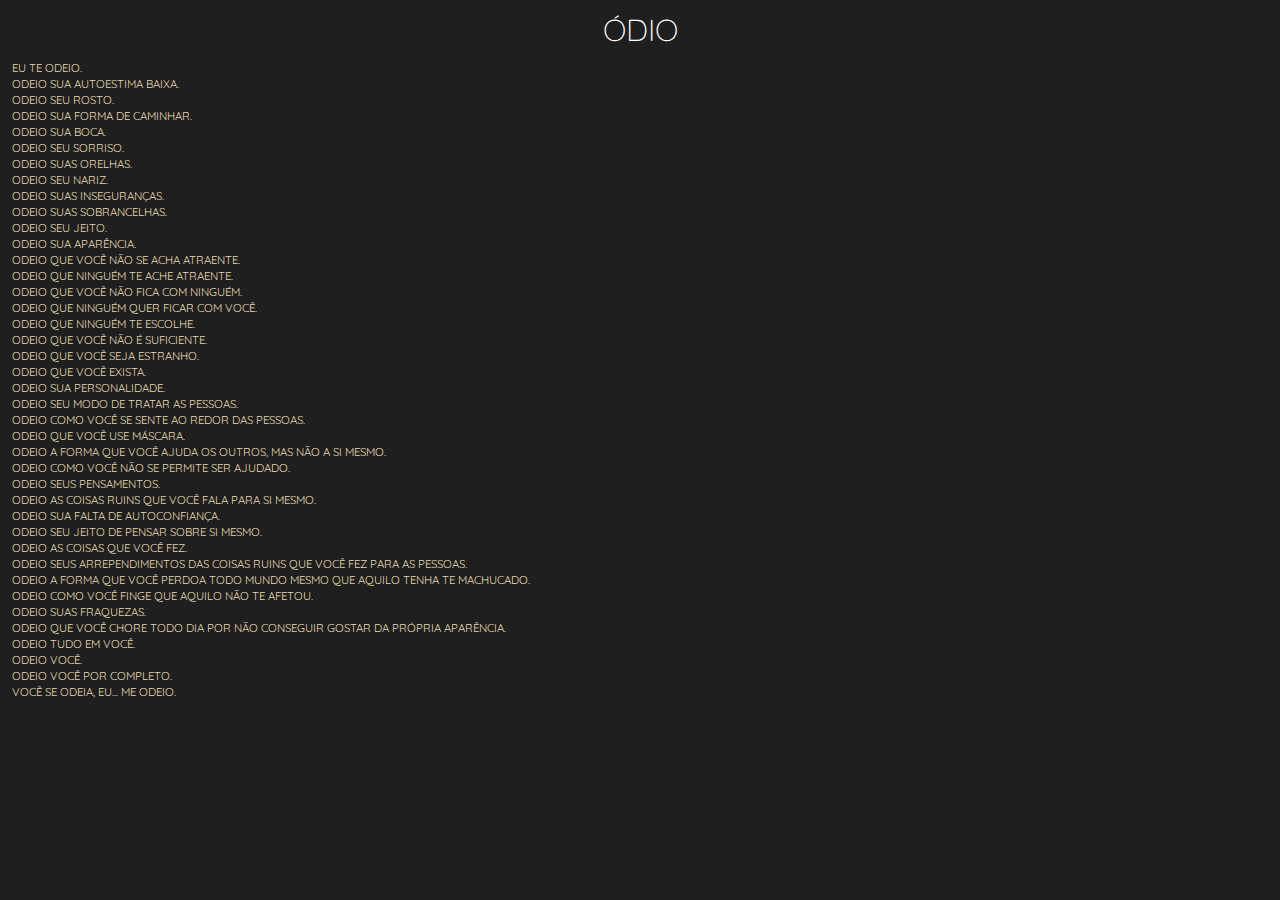
==== hate.html @ 447f6ee5 "Add files via upload" ====
<!DOCTYPE html>
<html>
<head>
  <meta charset="UTF-8">
  <meta name="viewport" content="width=device-width, initial-scale=1">
  <link rel="stylesheet" href="hate.css">
  <title>Ódio</title>
</head>
<script src="./main.js"></script>
<body>
  <div id="main">
    <div id="title">
      <span>Ódio</span>
    </div>
    <div id="text">
      <p>
        Eu te odeio. <br>
        Odeio sua autoestima baixa. <br>
        Odeio seu rosto. <br>
        Odeio sua forma de caminhar. <br>
        Odeio sua boca. <br>
        Odeio seu sorriso. <br>
        Odeio suas orelhas. <br>
        Odeio seu nariz. <br>
        Odeio suas inseguranças. <br>
        Odeio suas sobrancelhas. <br>
        Odeio seu jeito. <br>
        Odeio sua aparência. <br>
        Odeio que você não se acha atraente. <br>
        Odeio que ninguém te ache atraente. <br>
        Odeio que você não fica com ninguém. <br>
        Odeio que ninguém quer ficar com você. <br>
        Odeio que ninguém te escolhe. <br>
        Odeio que você não é suficiente. <br>
        Odeio que você seja estranho. <br>
        Odeio que você exista. <br>
        Odeio sua personalidade. <br>
        Odeio seu modo de tratar as pessoas. <br>
        Odeio como você se sente ao redor das pessoas. <br>
        Odeio que você use máscara. <br>
        Odeio a forma que você ajuda os outros, mas não a si mesmo. <br>
        Odeio como você não se permite ser ajudado. <br>
        Odeio seus pensamentos. <br>
        Odeio as coisas ruins que você fala para si mesmo. <br>
        Odeio sua falta de autoconfiança. <br>
        Odeio seu jeito de pensar sobre si mesmo. <br>
        Odeio as coisas que você fez. <br>
        Odeio seus arrependimentos das coisas ruins que você fez para as pessoas. <br>
        Odeio a forma que você perdoa todo mundo mesmo que aquilo tenha te machucado. <br>
        Odeio como você finge que aquilo não te afetou. <br>
        Odeio suas fraquezas. <br>
        Odeio que você chore todo dia por não conseguir gostar da própria aparência. <br>
        Odeio tudo em você. <br>
        Odeio você. <br>
        Odeio você por completo. <br>
        Você se odeia, eu... me odeio.
      </p>
    </div>
  </div>
</body>
</html>
---- hate.css ----
@import url(https://fonts.googleapis.com/css?family=Quicksand:400,300,700);
html {
    box-sizing: border-box;
}

body {
    width: 100%;
    margin: 0 auto;
    background-color: rgb(31, 31, 31);
    overflow: hidden;
}

#main {
    position: absolute;
    width: 100%;
    height: 100%;
    top: 50%;
    left: 50%;
    margin: 0 auto;
    transform: translate(-50%, -50%);
}

#title {
  text-align: center;
}

span {
  text-transform: uppercase;
  color: white;
  font-family: "Quicksand", sans-serif;
  font-size: 1.9rem;
  line-height: 60px;
  font-weight: 1;
  text-decoration: none;
}

#text {
  padding-left: 12px;
  position: absolute;
}
p {
  color: #e6dbae;
  font-family: "Quicksand", sans-serif;
  font-size: 0.71rem;
  margin: 0 auto;
  padding: 0;
  text-transform: uppercase;
  line-height: 16px;
}
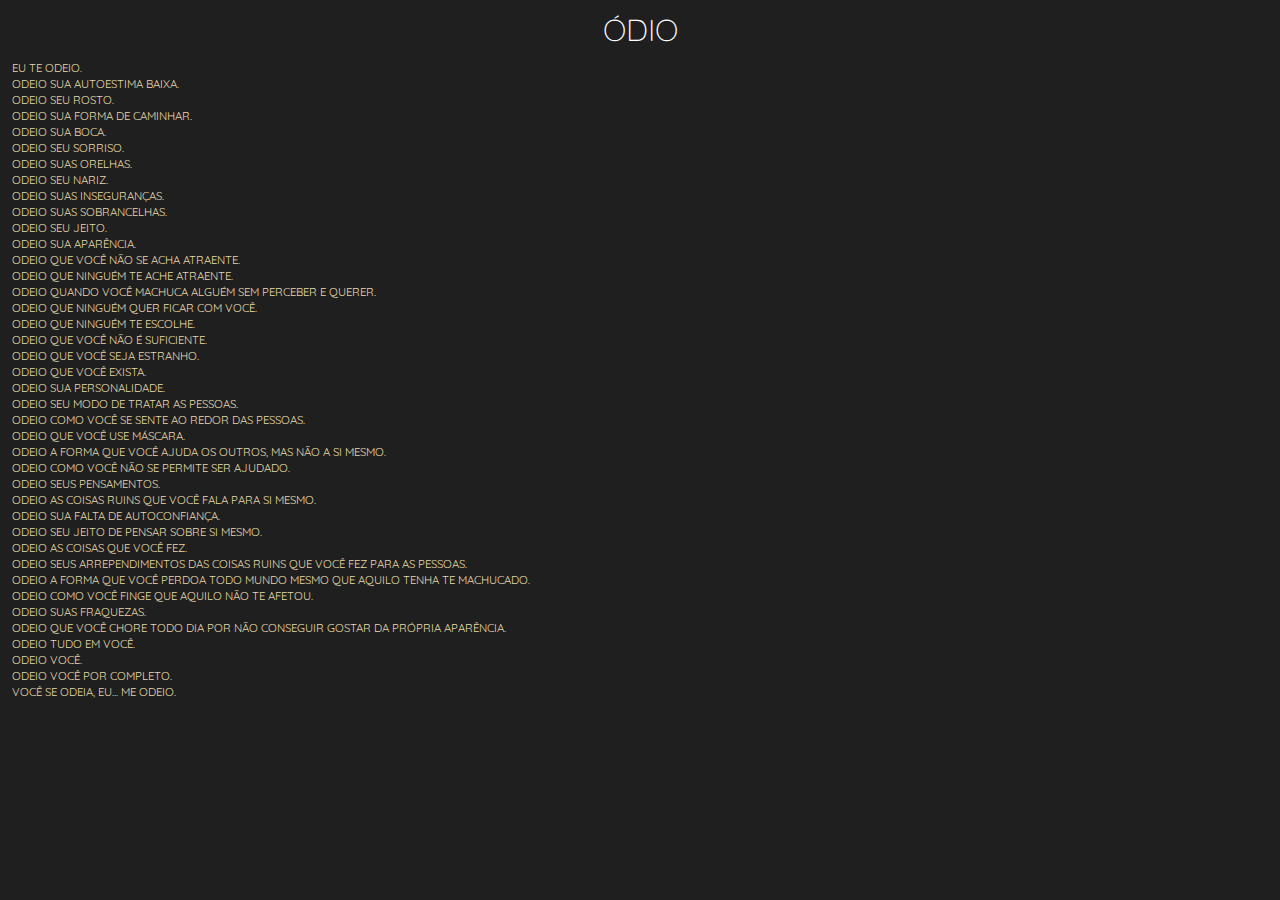
==== commit f2a89193: "Update hate.html" ====
--- a/hate.html
+++ b/hate.html
@@ -28,7 +28,7 @@
         Odeio sua aparência. <br>
         Odeio que você não se acha atraente. <br>
         Odeio que ninguém te ache atraente. <br>
-        Odeio que você não fica com ninguém. <br>
+        Odeio quando você machuca alguém sem perceber e querer. <br>
         Odeio que ninguém quer ficar com você. <br>
         Odeio que ninguém te escolhe. <br>
         Odeio que você não é suficiente. <br>
@@ -58,4 +58,4 @@
     </div>
   </div>
 </body>
-</html>+</html>
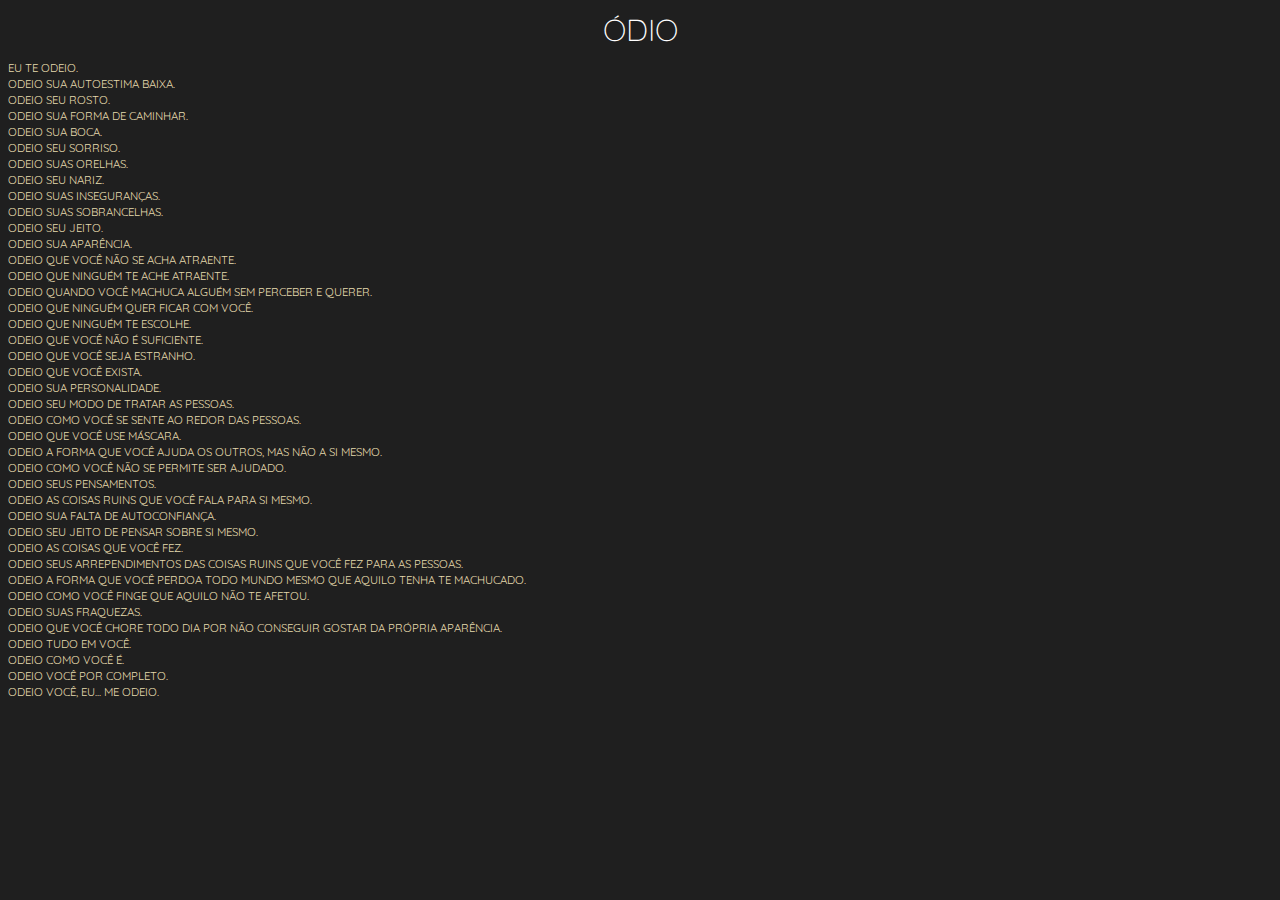
==== commit 7051fb35: "Update hate.html" ====
--- a/hate.html
+++ b/hate.html
@@ -51,9 +51,9 @@
         Odeio suas fraquezas. <br>
         Odeio que você chore todo dia por não conseguir gostar da própria aparência. <br>
         Odeio tudo em você. <br>
-        Odeio você. <br>
+        Odeio como você é. <br>
         Odeio você por completo. <br>
-        Você se odeia, eu... me odeio.
+        Odeio você, eu... me odeio.
       </p>
     </div>
   </div>
--- a/hate.css
+++ b/hate.css
@@ -35,7 +35,8 @@
 }
 
 #text {
-  padding-left: 12px;
+  padding-left: 8px;
+  padding-right: 5px;
   position: absolute;
 }
 p {
@@ -46,4 +47,4 @@
   padding: 0;
   text-transform: uppercase;
   line-height: 16px;
-}+}
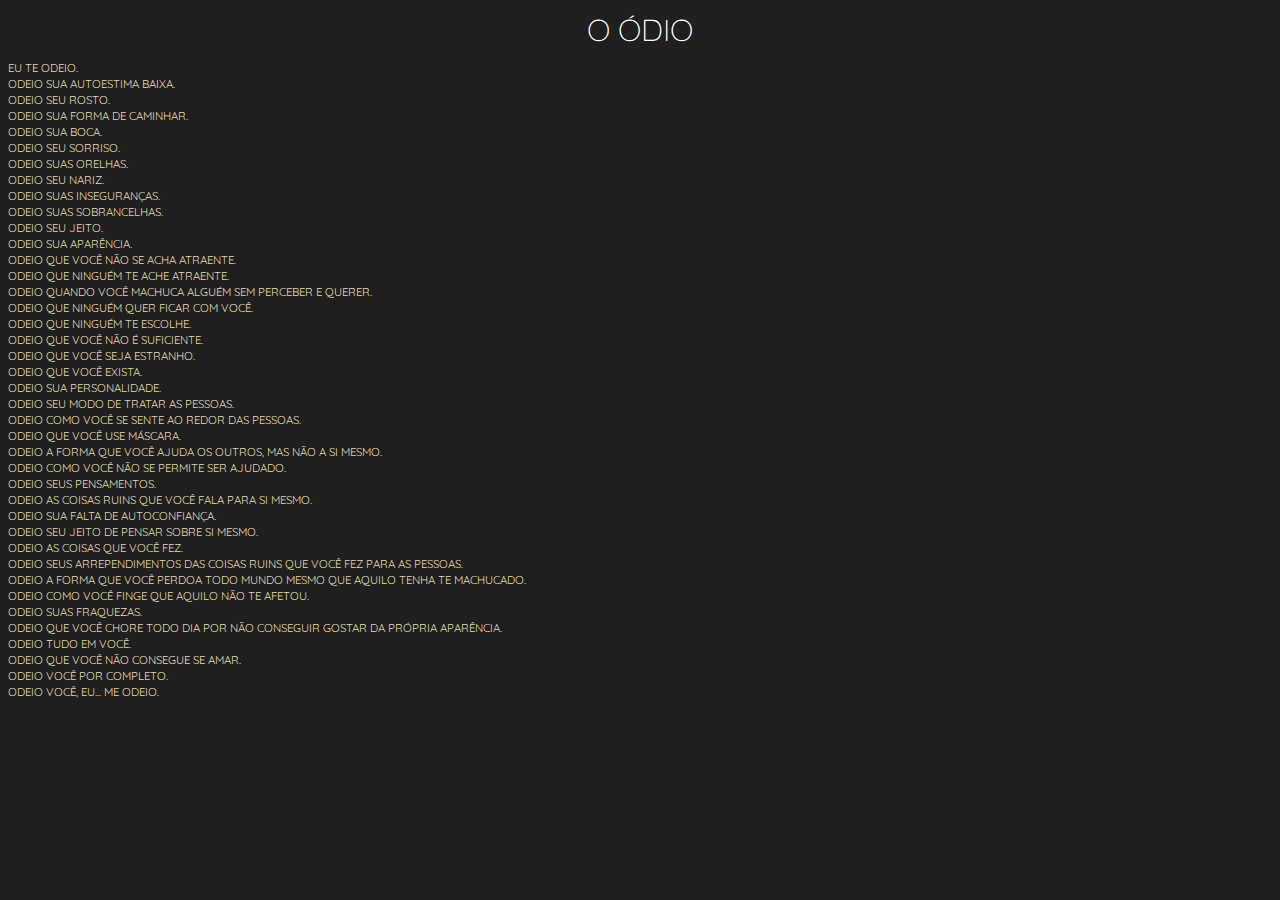
==== commit ae3ea5cd: "Update hate.html" ====
--- a/hate.html
+++ b/hate.html
@@ -10,7 +10,7 @@
 <body>
   <div id="main">
     <div id="title">
-      <span>Ódio</span>
+      <span>O ódio</span>
     </div>
     <div id="text">
       <p>
@@ -51,7 +51,7 @@
         Odeio suas fraquezas. <br>
         Odeio que você chore todo dia por não conseguir gostar da própria aparência. <br>
         Odeio tudo em você. <br>
-        Odeio como você é. <br>
+        Odeio que você não consegue se amar. <br>
         Odeio você por completo. <br>
         Odeio você, eu... me odeio.
       </p>
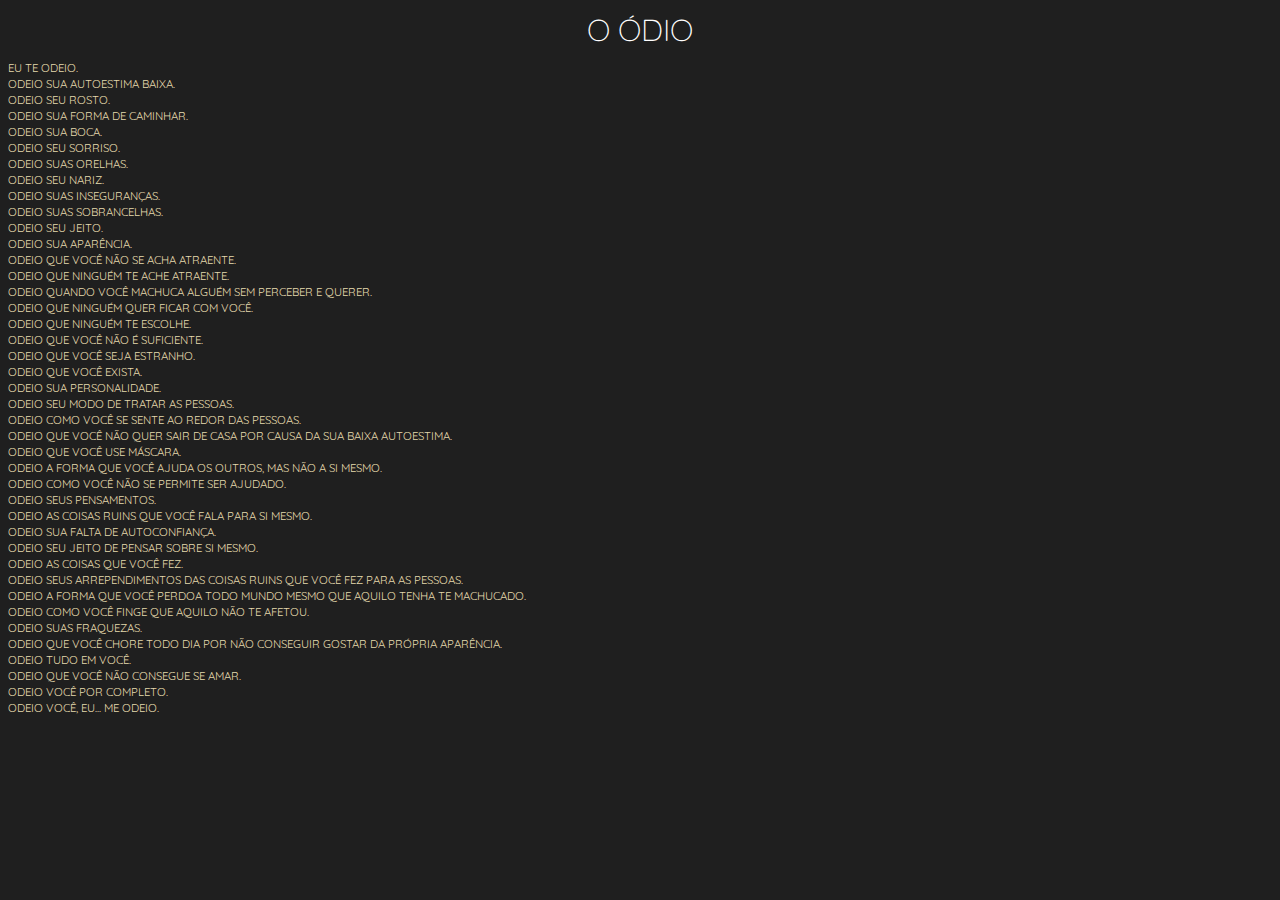
==== commit 0013a99e: "Update hate.html" ====
--- a/hate.html
+++ b/hate.html
@@ -37,6 +37,7 @@
         Odeio sua personalidade. <br>
         Odeio seu modo de tratar as pessoas. <br>
         Odeio como você se sente ao redor das pessoas. <br>
+        Odeio que você não quer sair de casa por causa da sua baixa autoestima. <br>
         Odeio que você use máscara. <br>
         Odeio a forma que você ajuda os outros, mas não a si mesmo. <br>
         Odeio como você não se permite ser ajudado. <br>
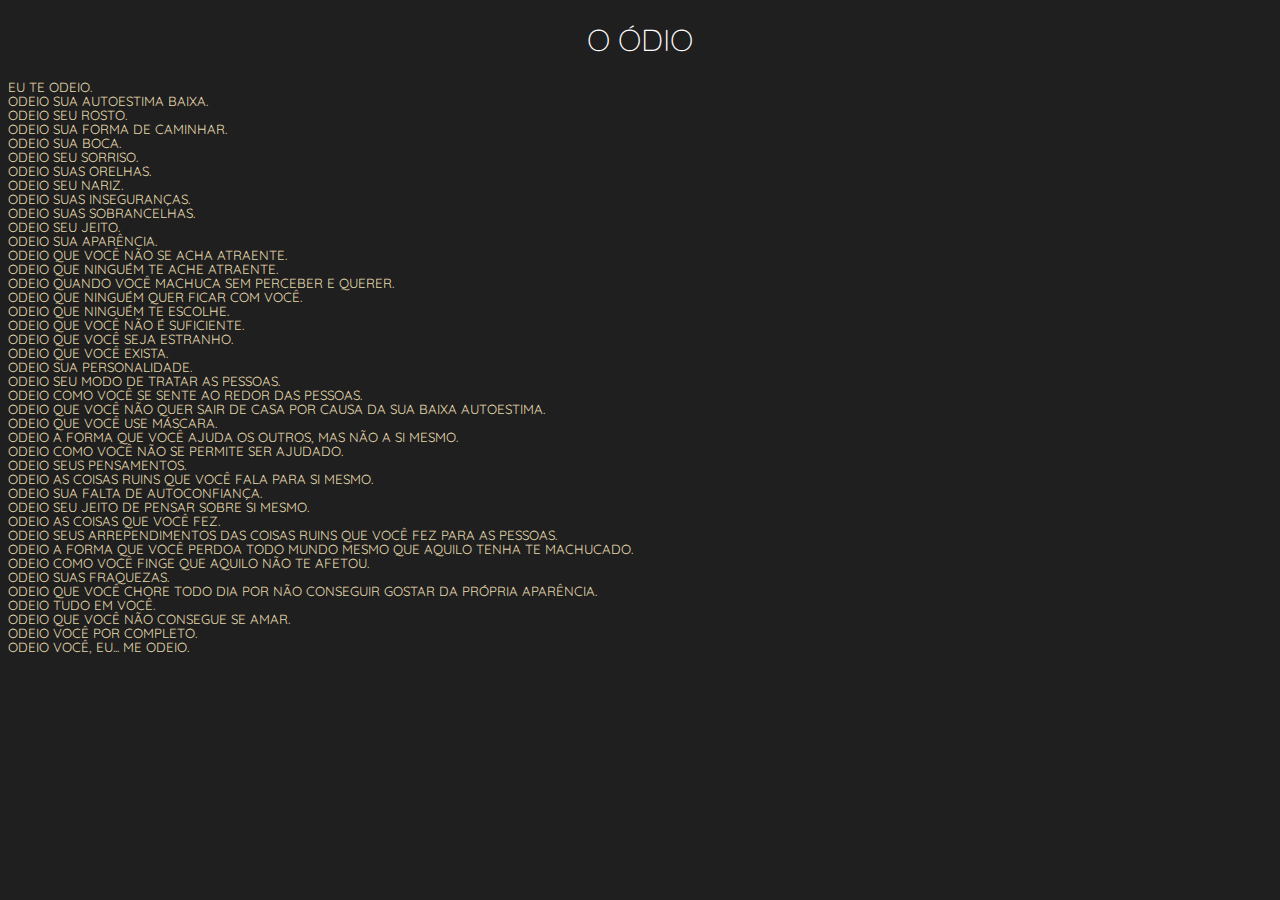
==== commit 57f0231a: "Add files via upload" ====
--- a/hate.html
+++ b/hate.html
@@ -28,7 +28,7 @@
         Odeio sua aparência. <br>
         Odeio que você não se acha atraente. <br>
         Odeio que ninguém te ache atraente. <br>
-        Odeio quando você machuca alguém sem perceber e querer. <br>
+        Odeio quando você machuca sem perceber e querer. <br>
         Odeio que ninguém quer ficar com você. <br>
         Odeio que ninguém te escolhe. <br>
         Odeio que você não é suficiente. <br>
@@ -59,4 +59,4 @@
     </div>
   </div>
 </body>
-</html>
+</html>--- a/hate.css
+++ b/hate.css
@@ -29,7 +29,7 @@
   color: white;
   font-family: "Quicksand", sans-serif;
   font-size: 1.9rem;
-  line-height: 60px;
+  line-height: 80px;
   font-weight: 1;
   text-decoration: none;
 }
@@ -39,12 +39,13 @@
   padding-right: 5px;
   position: absolute;
 }
+
 p {
   color: #e6dbae;
   font-family: "Quicksand", sans-serif;
-  font-size: 0.71rem;
+  font-size: 0.83rem;
   margin: 0 auto;
   padding: 0;
   text-transform: uppercase;
-  line-height: 16px;
-}
+  line-height: 14px;
+}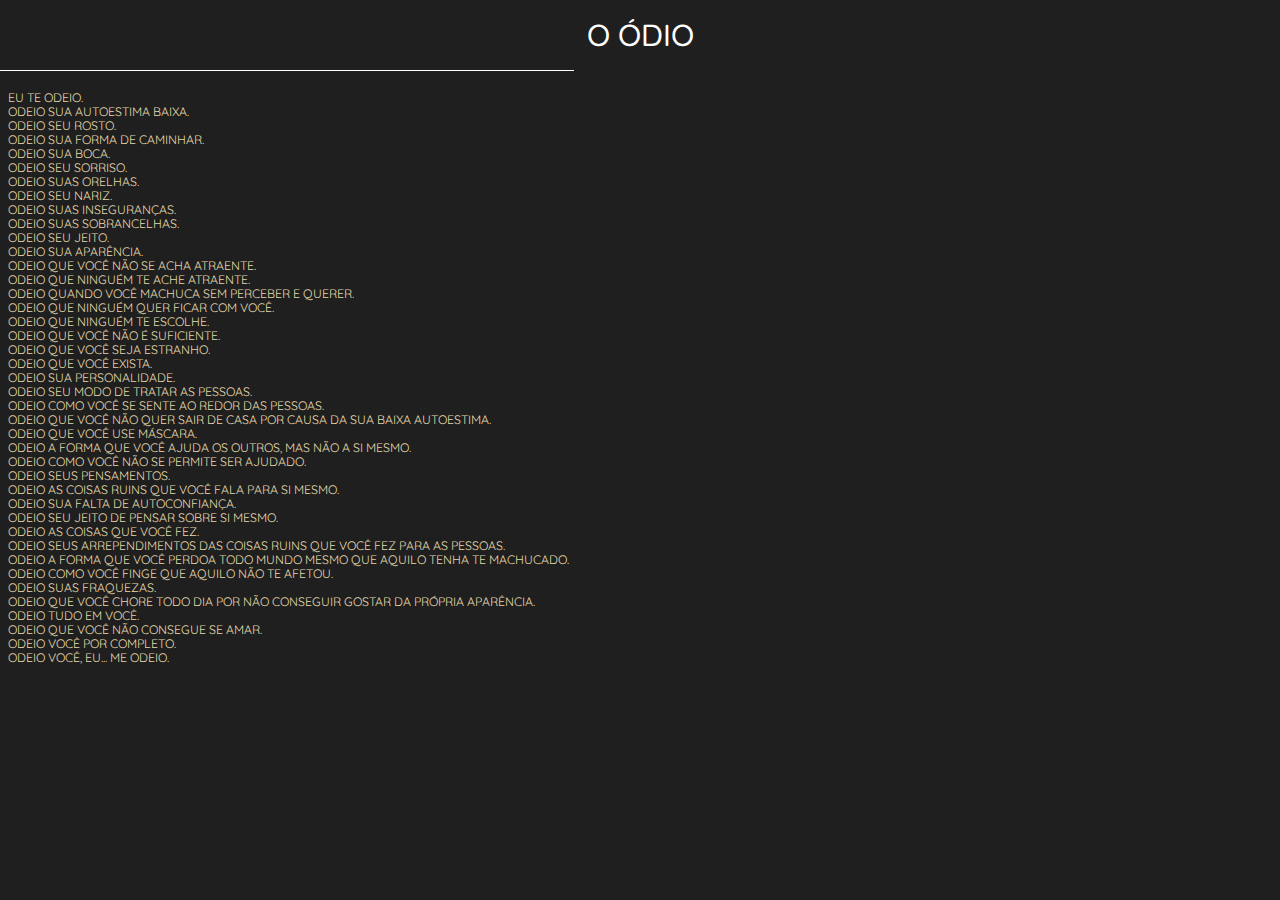
==== commit bebd8367: "path changes" ====
--- a/hate.html
+++ b/hate.html
@@ -3,10 +3,9 @@
 <head>
   <meta charset="UTF-8">
   <meta name="viewport" content="width=device-width, initial-scale=1">
-  <link rel="stylesheet" href="hate.css">
+  <link rel="stylesheet" href="css/hate.css">
   <title>Ódio</title>
 </head>
-<script src="./main.js"></script>
 <body>
   <div id="main">
     <div id="title">
--- a/css/hate.css
+++ b/css/hate.css
@@ -0,0 +1,55 @@
+@import url(https://fonts.googleapis.com/css?family=Quicksand:400,300,700);
+html {
+    box-sizing: border-box;
+}
+
+body {
+    width: 100%;
+    margin: 0 auto;
+    background-color: rgb(31, 31, 31);
+    overflow: hidden;
+}
+
+#main {
+    position: absolute;
+    width: 100%;
+    height: 100%;
+    top: 50%;
+    left: 50%;
+    margin: 0 auto;
+    transform: translate(-50%, -50%);
+}
+
+#title {
+  text-align: center;
+  padding-top: 10px;
+  padding-bottom: 10px;
+}
+
+span {
+  text-transform: uppercase;
+  color: white;
+  font-family: "Quicksand", sans-serif;
+  font-size: 1.9rem;
+  line-height: 50px;
+  font-weight: 500;
+}
+
+#text {
+  padding-left: 8px;
+  padding-right: 5px;
+  position: absolute;
+  border-top: 1px solid;
+  border-top-color: white;
+  padding-top: 20px;
+}
+
+p {
+  color: #e6dbae;
+  font-family: "Quicksand", sans-serif;
+  font-size: 0.77rem;
+  margin: 0 auto;
+  padding: 0;
+  text-transform: uppercase;
+  line-height: 14px;
+}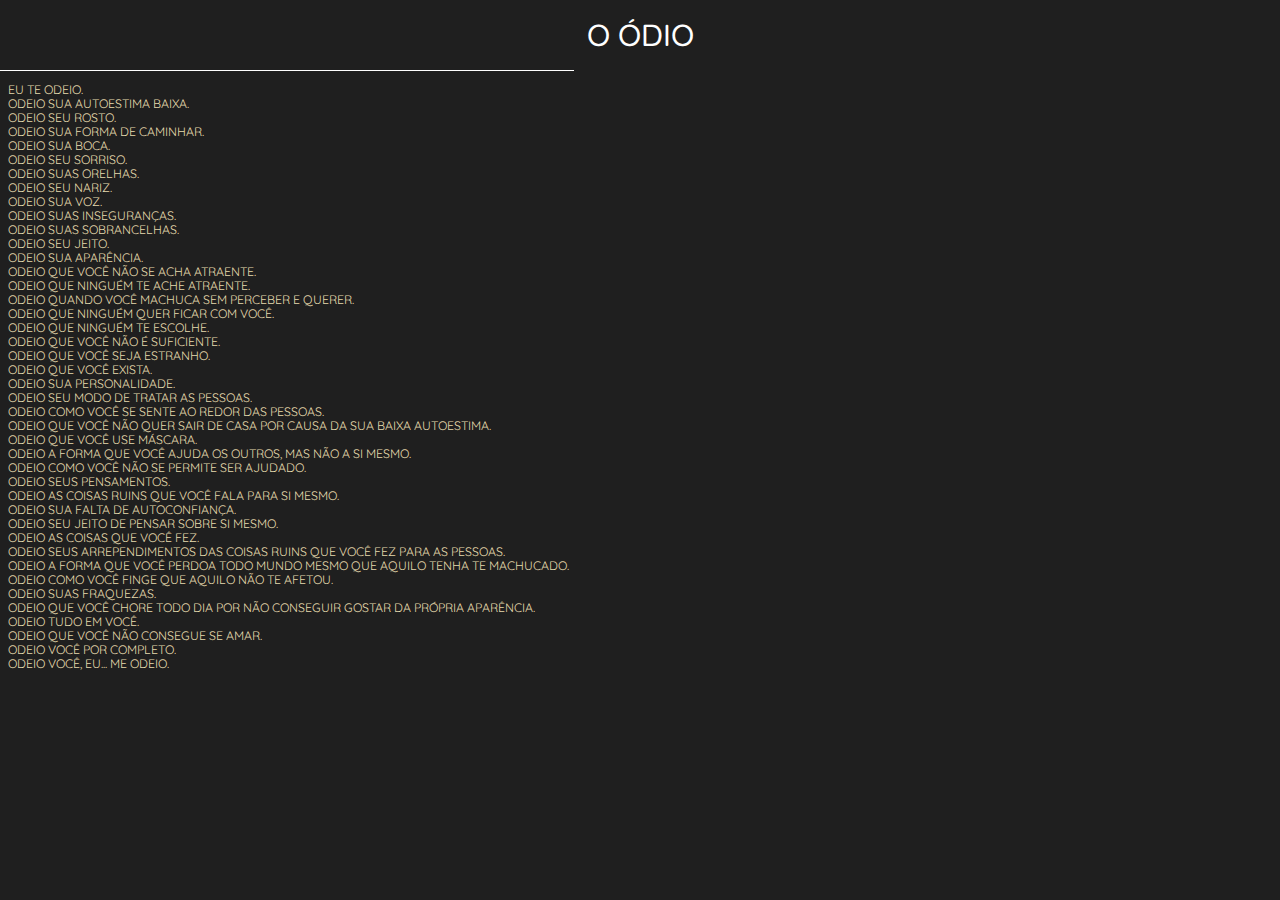
==== commit 5bb92679: "hate text change" ====
--- a/hate.html
+++ b/hate.html
@@ -21,6 +21,7 @@
         Odeio seu sorriso. <br>
         Odeio suas orelhas. <br>
         Odeio seu nariz. <br>
+        Odeio sua voz. <br>
         Odeio suas inseguranças. <br>
         Odeio suas sobrancelhas. <br>
         Odeio seu jeito. <br>
--- a/css/hate.css
+++ b/css/hate.css
@@ -41,7 +41,7 @@
   position: absolute;
   border-top: 1px solid;
   border-top-color: white;
-  padding-top: 20px;
+  padding-top: 12px;
 }
 
 p {
